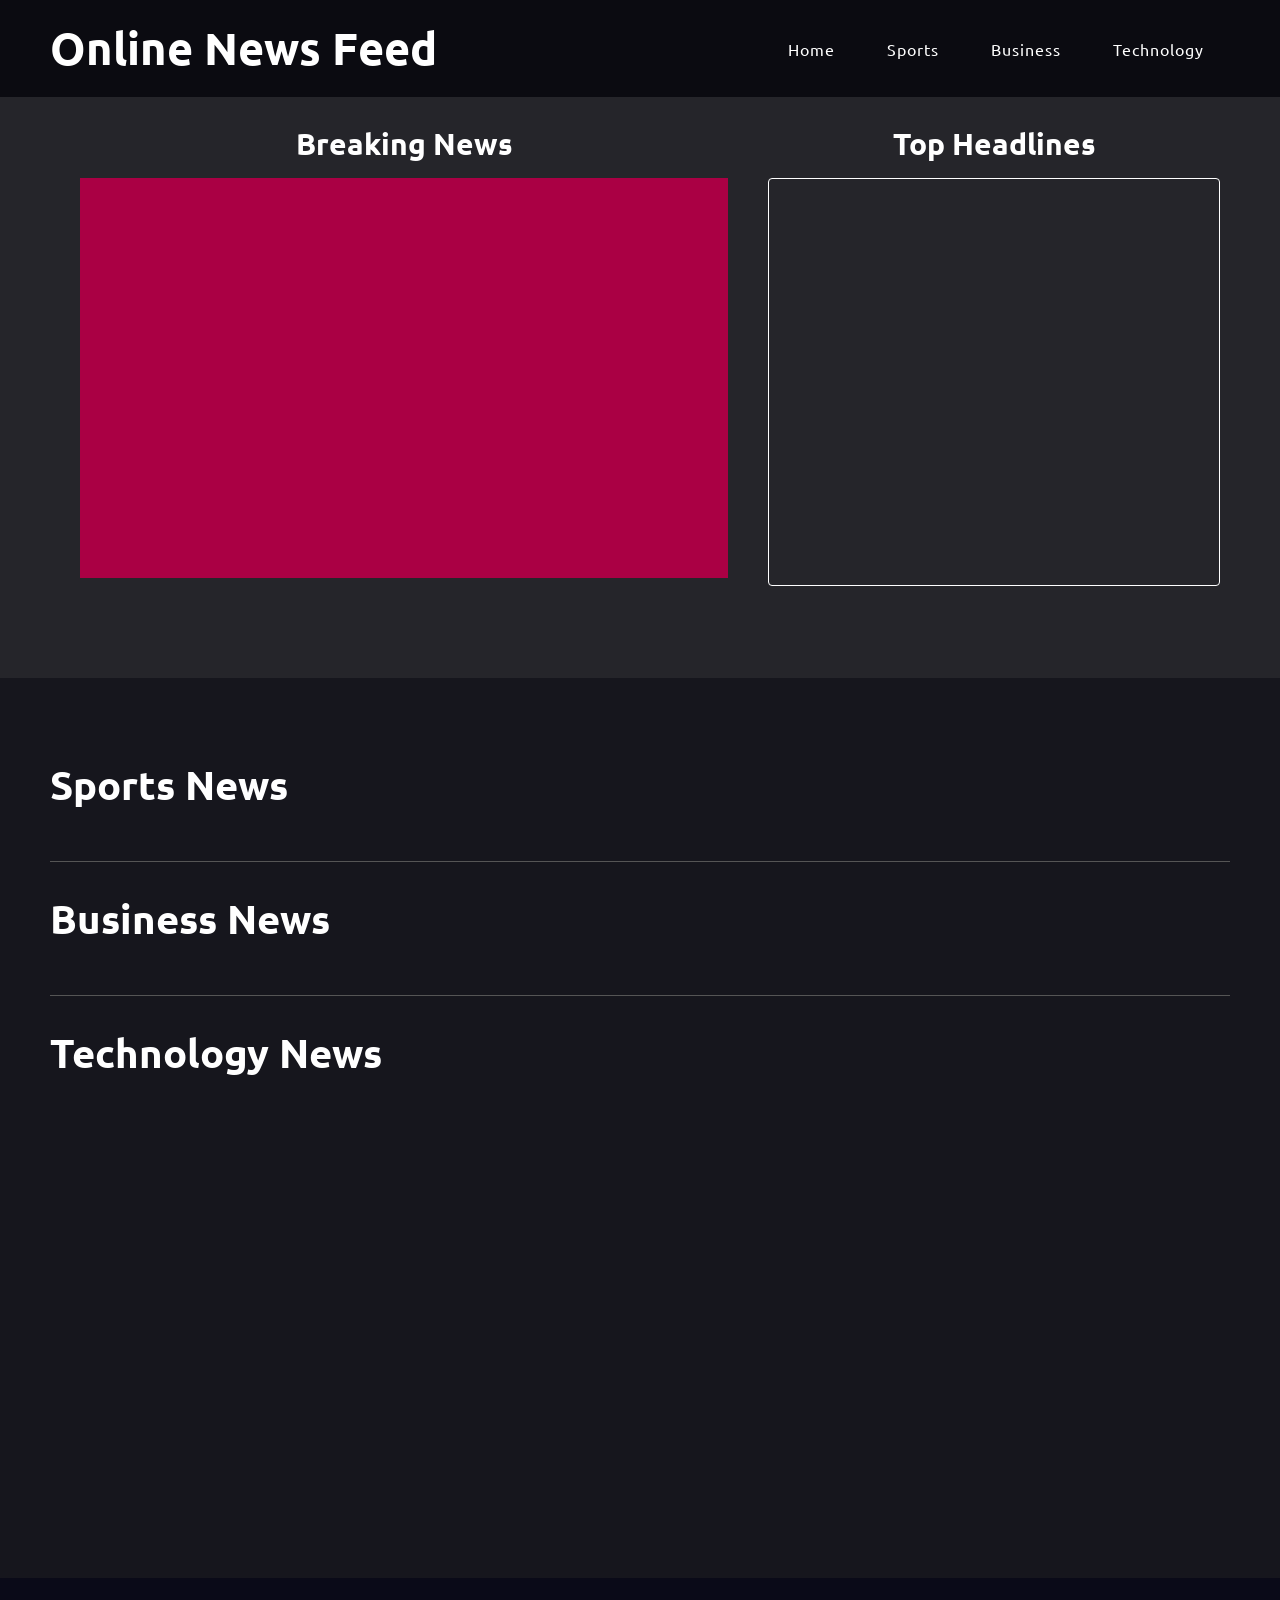
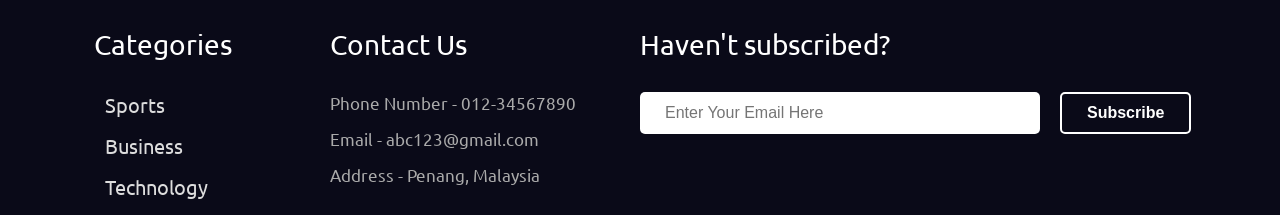
==== public_html/index.html @ 1f40e85f "v1" ====
<!DOCTYPE html>
<head>
    <meta charset="UTF-8">
    <meta http-equiv="X-UA-Compatible" content="IE=edge">
    <meta name="viewport" content="width=device-width, initial-scale=1.0">
    <link rel="stylesheet" href="https://cdnjs.cloudflare.com/ajax/libs/font-awesome/6.2.0/css/all.css" integrity="sha512-HHsOC+h3najWR7OKiGZtfhFIEzg5VRIPde0kB0bG2QRidTQqf+sbfcxCTB16AcFB93xMjnBIKE29/MjdzXE+qw==" crossorigin="anonymous" referrerpolicy="no-referrer" />
    <link rel="stylesheet" href="style.css">
    <title>Online News Feed</title>
</head>
<body>
    <div class="header">
        <div class="logo">
            Online News Feed
        </div>
        <nav>
            <ul>
                <li><a href="#">Home</a></li>
                <li><a href="#sportsNews">Sports</a></li>
                <li><a href="#businessNews">Business</a></li>
                <li><a href="#techNews">Technology</a></li>
            </ul>
            <div class="bar">
                <i class="open fa-solid fa-bars-staggered"></i>
                <i class="close fa-solid fa-xmark"></i>
            </div>
        </nav>
    </div>
    <div class="topHeadlines">
        <div class="left">
            <div class="title">
                <h2>Breaking News</h2>
            </div>
            <div class="img" id="breakingImg">
                
            </div>
            <div class="text" id="breakingNews">
                <div class="title">
                    
                </div>
                <div class="description">
                </div>
            </div>
        </div>
        <div class="right">
            <div class="title">
                <h2>Top Headlines</h2>
            </div>
            <div class="topNews">
    
            </div>

        </div>
    </div>
    <div class="page2">
        <div class="news" id="sportsNews">
            <div class="title">
                <h2>Sports News</h2>
            </div>
            <div class="newsBox">
            </div>
        </div>
        <div class="news" id="businessNews">
            <div class="title">
                <h2>Business News</h2>
            </div>
            <div class="newsBox">
            </div>
        </div>
        <div class="news" id="techNews">
            <div class="title">
                <h2>Technology News</h2>
            </div>
            <div class="newsBox">
            </div>
        </div>
    </div>

    <div class="footer">
        <div class="box">
            <div class="left">
                <div class="categories">
                    <p>Categories</p>
                    <div>
                        <p>Sports</p>
                    </div>
                    <div>
                        <p>Business</p>
                    </div>
                    <div>
                        <p>Technology</p>
                    </div>
                </div>
                <div class="contactUs">
                    <div class="contact">
                        <p>Contact Us</p>
                        <div>Phone Number - <span>012-34567890</span></div>
                        <div>Email - <span>abc123@gmail.com</span></div>
                        <div>Address - <span>Penang, Malaysia</span></div>
                    </div>
                    
                </div>
            </div>
            <div class="right">
                <div class="newsletter">
                    <p>Haven't subscribed?</p>
                    <div class="email">
                        <input type="email" placeholder="Enter Your Email Here">
                        <button>Subscribe</button>
                
                        

                    </div>
                </div>
            </div>
        </div>
        
        </div>
    </div>


    


    <script src="./index.js"></script>
</body>
</html>
---- public_html/style.css ----
@import url('https://fonts.googleapis.com/css2?family=Ubuntu:wght@400;500;700&display=swap');
*{
    margin: 0;
    padding: 0;
    box-sizing: border-box;
    scroll-behavior: smooth;
}
body{
    background-color: #25252a;
    font-family: 'Ubuntu', sans-serif;
    width: 100%;
    min-height: 100vh;
    color: #fff;
    overflow-y: overlay;
}

::-webkit-scrollbar{
    width: 8px;
}
::-webkit-scrollbar-track{
    background-color: transparent;
}
::-webkit-scrollbar-thumb{
    background-color: #999;
    border-radius: 100px;
}
.topHeadlines .right .topNews::-webkit-scrollbar{
    width: 6px;
}
.topHeadlines .right .topNews::-webkit-scrollbar-thumb{
    background-color: #777;
}


.header{
    position: fixed;
    display: flex;
    justify-content: space-between;
    align-items: center;
    width: 100%;
    padding: 20px 50px;
    background-color: #0b0b11;
    transition: 0.3s;
}
.header.sticky{
    padding-block: 10px;
    box-shadow: inset 0 -1.5px 3px rgba(255,255,255,0.3);
}
.logo{
    font-size: 45px;
    font-weight: 700;
    cursor: pointer;
}
nav ul{
    display: flex;
}
nav div.bar{
    display: none;
    position: absolute;
    right: 80px;
    margin-top: -10px;
    font-size: 25px;
    cursor: pointer;
}
nav div.bar.active .open{
    display: none;
}
nav div.bar .close{
    display: none;
}
nav div.bar.active .close{
    display: initial;
}

nav ul li{
    list-style: none;
    margin: 0 15px;
    padding: 0 10px;
    border-left: 1px solid #fff0;
    border-right: 1px solid #fff0;
    transition: 0.3s;
}
nav ul li:hover{
    border-left: 1px solid #fff;
    border-right: 1px solid #fff;
}
nav ul li a{
    text-decoration: none;
    color: #fff;
    letter-spacing: 1px;
}
.topHeadlines{
    padding: 100px 50px 50px;
    width: 100%;
    display: grid;
    grid-template-columns: 1.5fr 1fr;
}
.topHeadlines .left{
    padding: 10px 30px;
}
.topHeadlines .left > .title{
    font-size: 20px;
    padding: 15px;
    text-align: center;
}
.topHeadlines .left .img{
    width: 100%;
    height: 400px;
    background-color: #a04;
}
.topHeadlines .left .img img{
    width: 100%;
    height: 100%;
}
.topHeadlines .left .text{
    padding: 20px 15px 10px;
}
.topHeadlines .left .text .title a{
    text-decoration: none;
}
.topHeadlines .left .text .title a h2{
    font-size: 20px;
    color: #fff;
    letter-spacing: 1px;
    display: inline;
    cursor: pointer;
}
.topHeadlines .left .text .title a h2:hover{
    text-decoration: underline;
}
.topHeadlines .left .text .description{
    font-size: 15px;
    margin-top: 10px;
    color: #aaa;
    letter-spacing: 1px;
}
.topHeadlines .right{
    padding: 10px;
    width: 1005;
    height: 500px;
}
.topHeadlines .right > .title{
    font-size: 20px;
    padding: 15px;
    text-align: center;
}
.topHeadlines .right .topNews{
    padding: 7px;
    height: 85%;
    border: 1px solid #fff;
    border-radius: 4px;
    overflow-y: scroll;
}
.topHeadlines .right .topNews .news{
    display: grid;
    grid-template-columns: auto auto;
    align-items: center;
    margin-bottom: 20px;
}
.topHeadlines .right .topNews .news .img{
    width: 170px;
    height: 100%;
    max-height: 120px;
    min-height: 90px;
    background-color: #a04;
}
.topHeadlines .right .topNews .news .img img{
    width: 100%;
    height: 100%;
}
.topHeadlines .right .topNews .news .text{
    margin-inline: 10px;
    display: flex;
    align-items: center;
}
.topHeadlines .right .topNews .news .text .title a{
    text-decoration: none;
}
.topHeadlines .right .topNews .news .text .title a p{
    color: #fff;
    display: inline;
}
.topHeadlines .right .topNews .news .text .title a p:hover{
    text-decoration: underline;
}
.page2{
    width: 100%;
    background-color: #16161d;
    min-height: 100vh;
    padding: 50px;
}
.page2 .news{
    padding: 30px 0;
    border-bottom: 1px solid #555;
}
.page2 .news:last-child{
    padding: 30px 0;
    border-bottom: none;
}
.page2 .news > .title h2{
    font-size: 40px;
    cursor: pointer;
    display: inline;
}
.page2 .news > .title h2:hover{
    text-decoration: underline;
}
.page2 .news .newsBox{
    width: 100%;
    margin-top: 20px;
    display: flex;
    flex-wrap: wrap;
}
.page2 .news .newsBox .newsCard{
    width: calc(100% / 5 - 20px); /*20px is the margin given to each card*/
    margin: 10px;
}
.page2 .news .newsBox .newsCard .img{
    width: 100%;
    height: 150px;
    background-color: #a04;
    border-radius: 5px;
}
.page2 .news .newsBox .newsCard .img img{
    width: 100%;
    height: 100%;
    border-radius: 5px;
}
.page2 .news .newsBox .newsCard .text{
    padding: 10px;
}
.page2 .news .newsBox .newsCard .text .title a{
    text-decoration: none;
}
.page2 .news .newsBox .newsCard .text .title a p{
    font-size: 15px;
    color: #fff;
    display: inline;
    cursor: pointer;
}
.page2 .news .newsBox .newsCard .title a p:hover{
    text-decoration: underline;
}

.footer{
    width: 100%;
    padding: 50px 50px 0px;
    background-color: #0a0a18;
    min-height: 200px;
}
.footer .box{
    width: 100%;
    height: 100%;
    display: grid;
    grid-template-columns: 1fr 1fr;
    justify-content: space-around;
}
.footer .box .left{
    display: flex;
    justify-content: space-around;
    padding-right: 20px;
}
.footer .box .left .categories > p {
    font-size: 28px;
    margin-bottom: 30px;
}
.footer .box .left .categories div{
    margin-bottom: 15px;
    width: max-content;
}
.footer .box .left .categories div p{
    font-size: 20px;
    color: #ddd;
    cursor: pointer;
    padding: 0 10px;
    border-left: 1px solid #fff0;
    border-right: 1px solid #fff0;
    transition: 0.3s;
}
.footer .box .left .categories div p:hover{
    color: #fff;
    border-left: 1px solid #fff;
    border-right: 1px solid #fff;
}
.footer .contact{
    margin-left: 10px;
}
.footer .contact p{
    font-size: 28px;
    margin-bottom: 30px;
}
.footer .contact div{
    font-size: 17px;
    margin-bottom: 15px;
    color: #aaa;
}
.footer .icon{
    margin-top: 20px;
    padding: 20px;
}
.footer .icon i{
    font-size: 25px;
    margin-right: 20px;
    color: #aaa;
    cursor: pointer;
    transition: 0.3s;
}
.footer .icon i:hover{
    color: #fff;
    transform: scale(1.2);
}
.footer .newsletter p{
    font-size: 28px;
    margin-bottom: 30px;
}
.footer .newsletter .email{
    display: flex;
}
.footer .newsletter .email input{
    width: 400px;
    padding: 12px 25px;
    border-radius: 5px;
    border: none;
    outline: none;
    font-size: 16px;
    margin-right: 20px;
}
.footer .newsletter .email button{
    padding: 10px 25px;
    font-size: 16px;
    font-weight: 600;
    background-color: transparent;
    border-color: #fff;
    border-style: solid;
    color: #fff;
    border-radius: 5px;
    cursor: pointer;
    transition: 0.3s;
}
.footer .newsletter .email button:hover{
    color: #0a0a18;
    background-color: #fff;
}
.footer .copyrights{
    font-size: 18px;
    text-align: center;
    padding: 20px;
    letter-spacing: 1px;
}

@media (max-width:1024px) {
    .topHeadlines .right .topNews .news .img {
        width: 150px;
    }
    .topHeadlines .right .topNews .news .text .title a p {
        font-size: 14px;
    }
    .page2 .news .newsBox .newsCard .img {
        height: 120px;
    }
    .page2 .news .newsBox .newsCard .text {
        padding: 5px;
    }
    .page2 .news .newsBox .newsCard .text .title a p {
        font-size: 14px;
    }
    .footer .box .left .categories > p {
        font-size: 25px;
    }
    .footer .contact p {
        font-size: 25px;
    }
    .footer .newsletter p {
        font-size: 25px;
    }
    .footer .newsletter .email input {
        width: 300px;
    }
    .footer .newsletter .email button {
        padding: 10px 20px;
        font-size: 14px;
    }
    .footer .box .left .categories div p {
        font-size: 18px;
    }
    .footer .contact div {
        font-size: 15px;
    }
}
@media (max-width:768px) {
    nav div.bar{
        display: block;
    }
    nav ul {
        opacity: 0;
        position: absolute;
        background-color: #0b0b11;
        flex-direction: column;
        right: 0px;
        padding: 30px 30px 10px;
        text-align: center;
        pointer-events: none;
        border-radius: 10px;
    }
    nav ul.activeMenu {
        opacity: 1;
        pointer-events: all;
    }
    nav ul li{
        margin: 10px 0;
    }
    .topHeadlines {
        display: block;
    }
    .topHeadlines .right .topNews .news .img {
        width: 220px;
    }
    .topHeadlines .right .topNews .news .text .title a p {
        font-size: 18px;
    }
    .page2 .news .newsBox .newsCard {
        width: calc(100% / 3 - 20px);
    }
    .footer .box {
        grid-template-columns: none;
    }
    .footer .box .right{
        grid-row-start: 1;
        margin-bottom: 40px;
    }
    .footer .newsletter .email input {
        width: 400px;
    }
    .footer .box .left {
        justify-content: space-between;
    }
}
@media (max-width:600px) {
    .logo {
        font-size: 35px;
    }
    .topHeadlines .left {
        padding: 10px 0px;
    }
    .topHeadlines .right .topNews .news .img {
        width: 150px;
    }
    .topHeadlines .right .topNews .news .text .title a p {
        font-size: 14px;
    }
    .page2 .news .newsBox .newsCard {
        width: calc(100% / 2 - 20px);
    }
    .footer .newsletter .email input {
        width: 300px;
        font-size: 14px;
    }
    .footer .newsletter .email button {
        padding: 8px 15px;
        font-size: 14px;
    }
    .footer .newsletter p {
        font-size: 22px;
    }
    .footer .box .left .categories > p {
        font-size: 22px;
    }
    .footer .contact p {
        font-size: 22px;
    }
    .footer .copyrights {
        font-size: 14px;
    }
}
@media (max-width:425px) {
    nav div.bar {
        right: 50px;
    }
    nav ul {
        padding: 30px 10px 10px;
    }
    nav ul li {
        margin: 5px 0px;
    }
    nav ul li a {
        font-size: 14px;
    }
    .topHeadlines {
        padding: 100px 20px 50px;
    }
    .page2 {
        padding: 50px 20px;
    }
    .page2 .news .newsBox .newsCard {
        width: 100%;
        display: grid;
    }
    .page2 .news > .title h2 {
        font-size: 30px;
    }
    .page2 .news .newsBox .newsCard .img{
        height: 100%;
        min-height: 150px;
    }
    .page2 .news .newsBox .newsCard .text .title a p {
        font-size: 16px;
    }
    .footer .newsletter .email {
        display: block;
    }
    .footer .newsletter .email button {
        margin-top: 15px;
    }
    
}
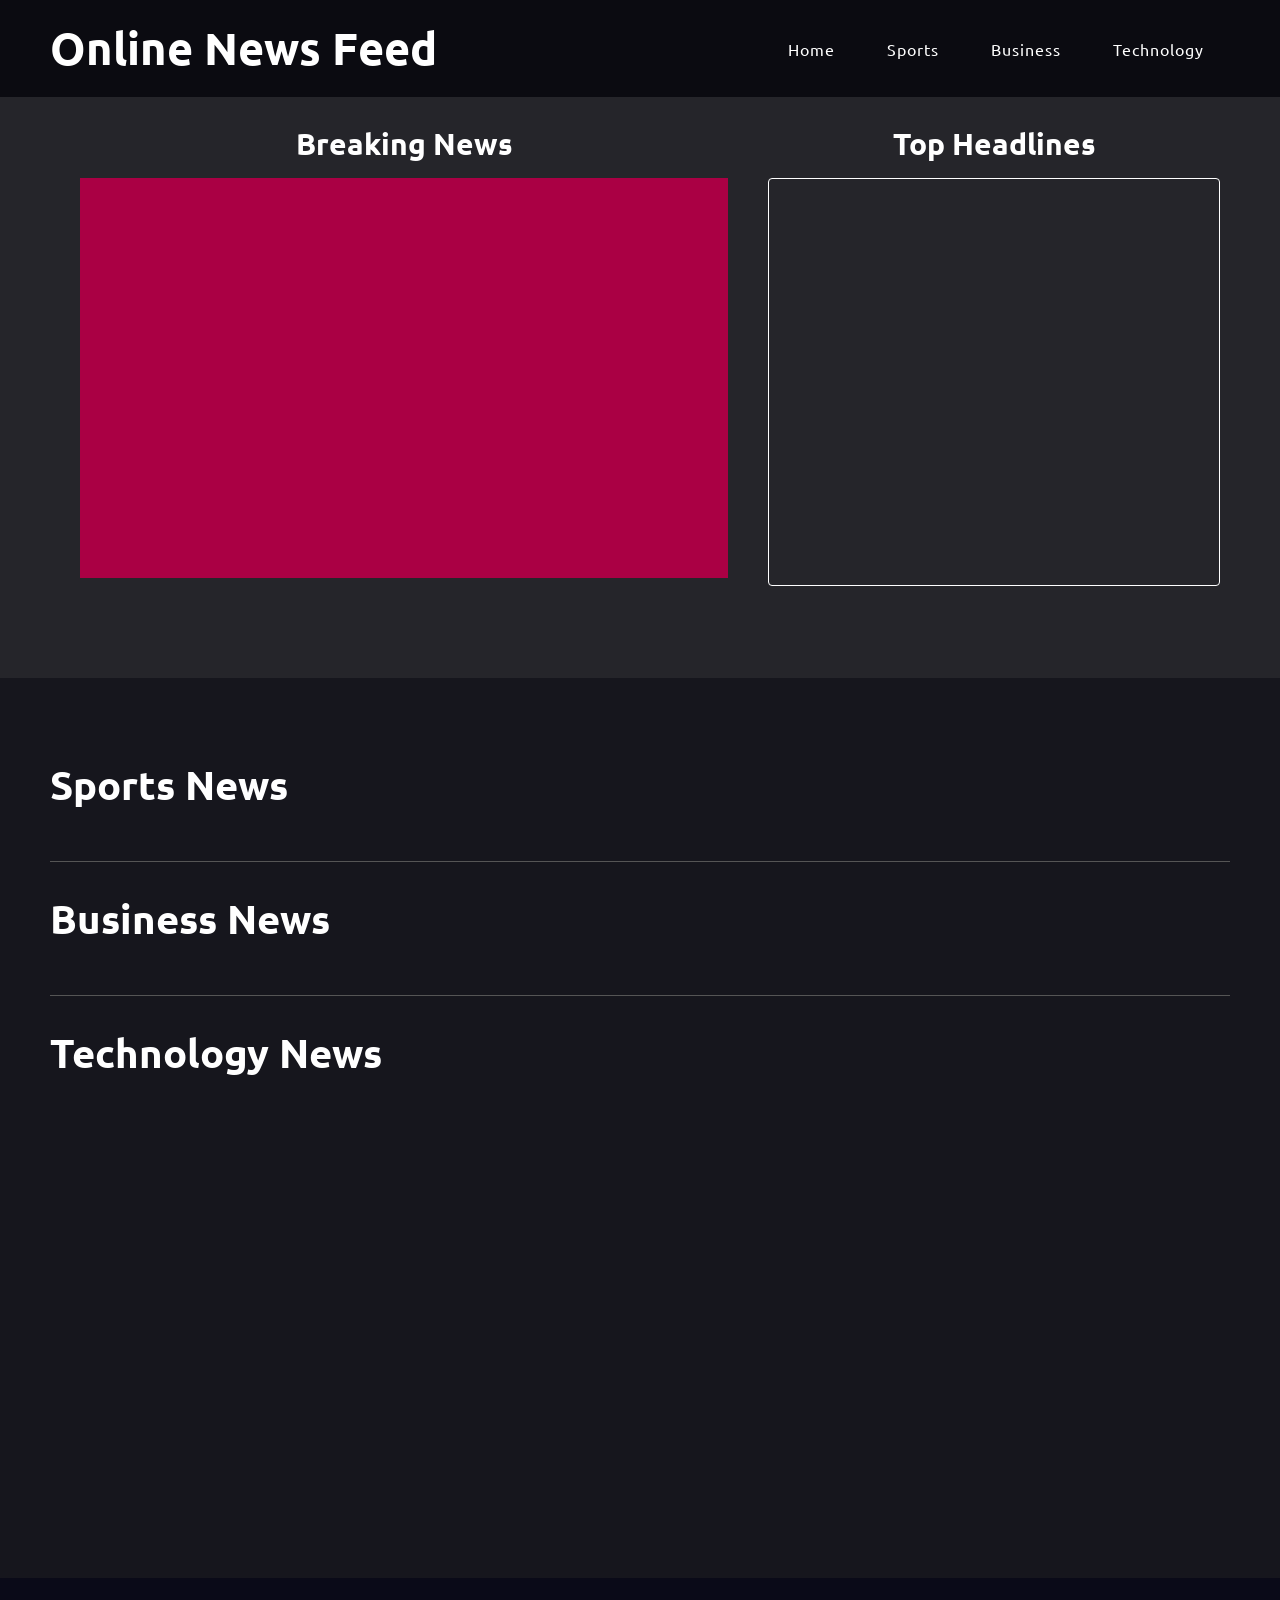
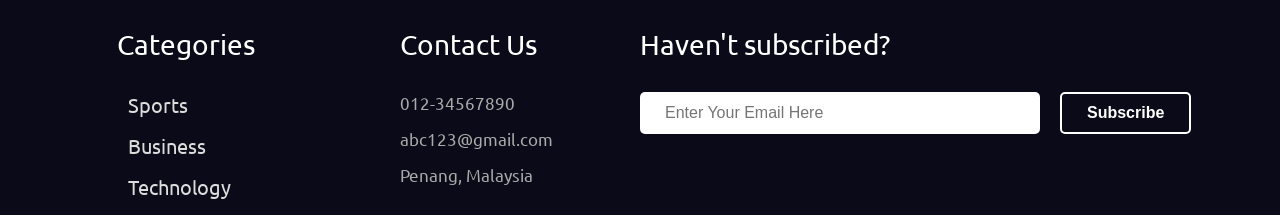
==== commit d24903ca: "v3" ====
--- a/public_html/index.html
+++ b/public_html/index.html
@@ -93,9 +93,9 @@
                 <div class="contactUs">
                     <div class="contact">
                         <p>Contact Us</p>
-                        <div>Phone Number - <span>012-34567890</span></div>
-                        <div>Email - <span>abc123@gmail.com</span></div>
-                        <div>Address - <span>Penang, Malaysia</span></div>
+                        <div><span>012-34567890</span></div>
+                        <div><span>abc123@gmail.com</span></div>
+                        <div><span>Penang, Malaysia</span></div>
                     </div>
                     
                 </div>
